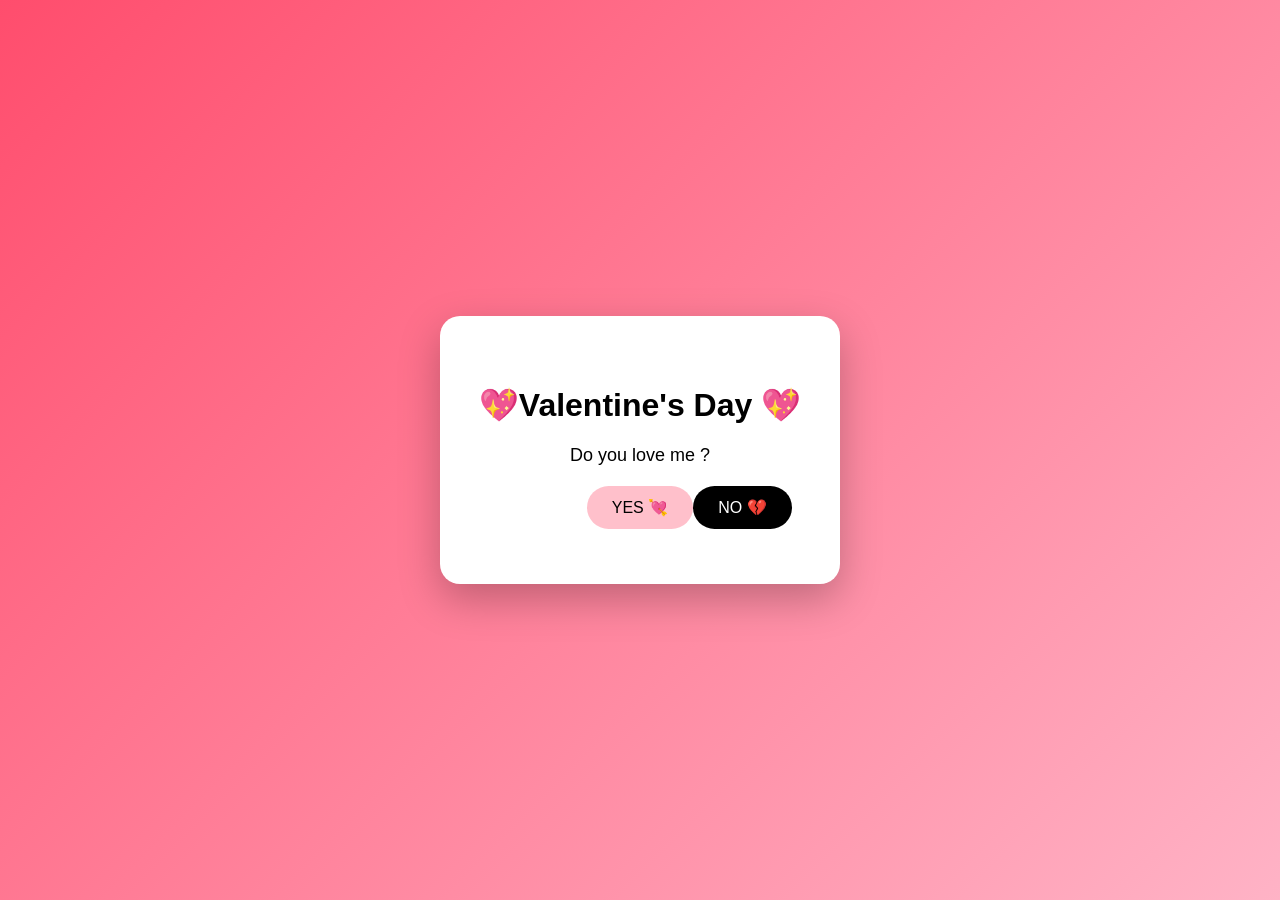
==== index.html @ 07d36ee8 "Add initial HTML structure for Valentine's Day page" ====
<!DOCTYPE html>
<html lang="km">
<head>
  <meta charset="UTF-8">
  <title>Valentine's day 💘</title>
  <meta name="viewport" content="width=device-width, initial-scale=1.0">
  <link rel="stylesheet" href="style.css">
</head>
<body>

  <div class="box">
    <img src="https://i.pinimg.com/1200x/9f/28/f4/9f28f455be38aabcaa03e7b7ac6110da.jpg" alt="">
    <h1>💖Valentine's Day 💖</h1>
    <p class="question">
      Do you love me ? 
    </p>

    <div class="buttons">
      <button class="yes" onclick="sayYes()">YES 💘</button>
      <button class="no" id="noBtn" onmouseover="moveNo()">NO 💔</button>
    </div>
    <p id="result"></p>
  </div>

  <script src="script.js">
  </script>
</body>
</html>
---- style.css ----
* {
  font-family: 'Segoe UI', sans-serif;
  box-sizing: border-box;
}

body {
  margin: 0;
  height: 100vh;
  background: linear-gradient(135deg, #ff4d6d, #ffb3c6);
  display: flex;
  justify-content: center;
  align-items: center;
}

.box {
  background: white;
  width: 90%;
  max-width: 400px;
  padding: 30px 20px;
  border-radius: 20px;
  text-align: center;
  box-shadow: 0 15px 40px rgba(0,0,0,0.25);
  position: relative;
  & img{
    width: 100%;
    height: auto;
    border-radius: 10px;
  }
}

.question {
  margin: 20px 0;
  font-size: 18px;
}

.buttons {
  margin-top: 20px;
}

button {
  padding: 12px 25px;
  font-size: 16px;
  border-radius: 30px;
  border: none;
  cursor: pointer;
}

.yes {
  background: pink;
  color: black;
  cursor: pointer;
}

.no {
  background: #000000;
  color: white;
  position: absolute;
  cursor: pointer;
}

#result {
  margin-top: 25px;
  font-size: 22px;
  font-weight: bold;
  color: #ff1f4f;
}
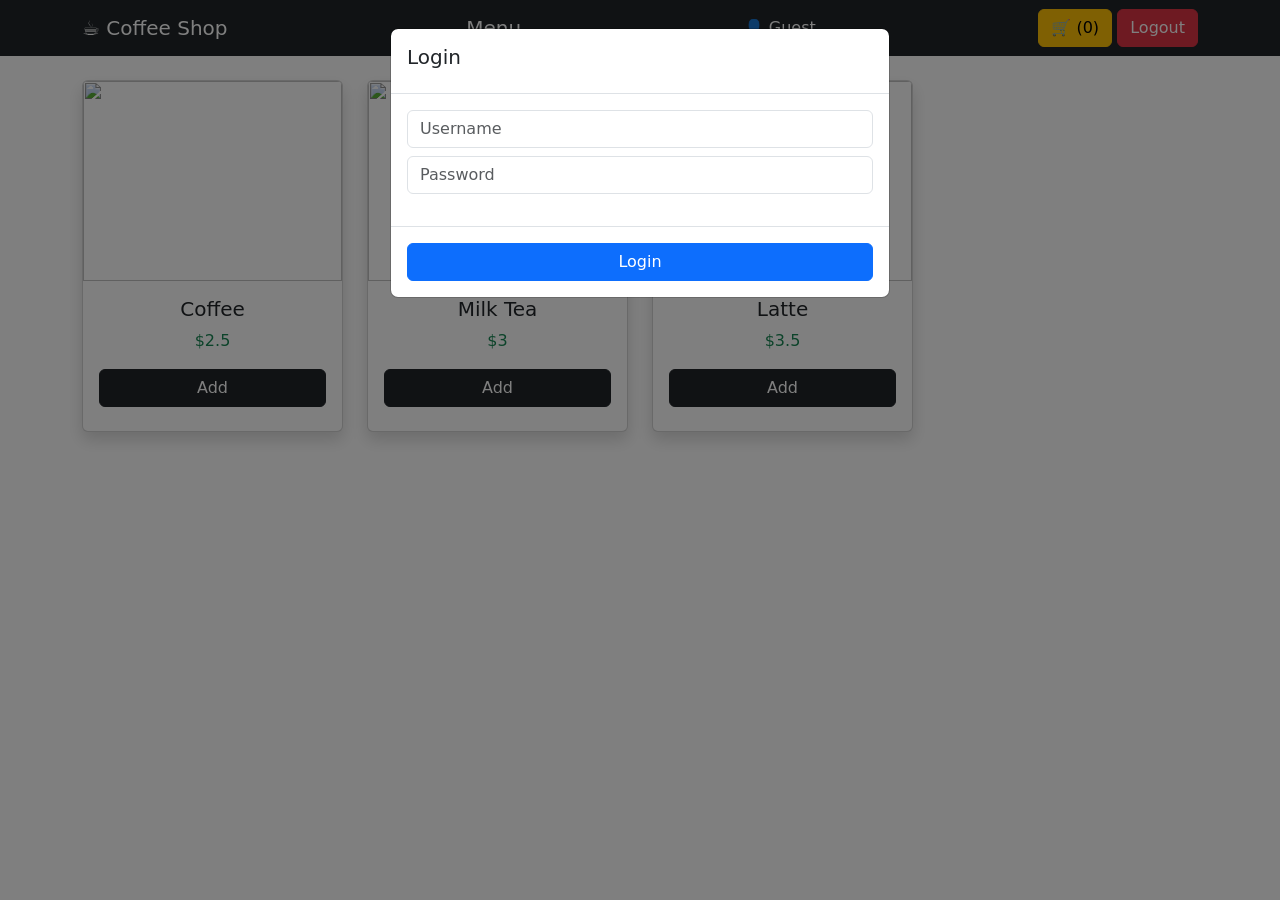
==== commit de5254d4: "Add files via upload" ====
--- a/index.html
+++ b/index.html
@@ -1,28 +1,252 @@
 <!DOCTYPE html>
-<html lang="km">
+<html lang="en">
 <head>
-  <meta charset="UTF-8">
-  <title>Valentine's day 💘</title>
-  <meta name="viewport" content="width=device-width, initial-scale=1.0">
-  <link rel="stylesheet" href="style.css">
+<meta charset="UTF-8">
+<title>Advanced Coffee Shop</title>
+<meta name="viewport" content="width=device-width, initial-scale=1">
+
+<link href="https://cdn.jsdelivr.net/npm/bootstrap@5.3.0/dist/css/bootstrap.min.css" rel="stylesheet">
+
+<style>
+.card img {
+  height: 200px;
+  object-fit: cover;
+}
+.card:hover {
+  transform: scale(1.05);
+  transition: 0.3s;
+}
+</style>
 </head>
+
 <body>
 
-  <div class="box">
-    <img src="https://i.pinimg.com/1200x/9f/28/f4/9f28f455be38aabcaa03e7b7ac6110da.jpg" alt="">
-    <h1>💖Valentine's Day 💖</h1>
-    <p class="question">
-      Do you love me ? 
-    </p>
-
-    <div class="buttons">
-      <button class="yes" onclick="sayYes()">YES 💘</button>
-      <button class="no" id="noBtn" onmouseover="moveNo()">NO 💔</button>
-    </div>
-    <p id="result"></p>
-  </div>
-
-  <script src="script.js">
-  </script>
+<!-- LOGIN -->
+<div class="modal fade" id="loginModal" data-bs-backdrop="static">
+  <div class="modal-dialog">
+    <div class="modal-content">
+      <div class="modal-header"><h5>Login</h5></div>
+      <div class="modal-body">
+        <input id="username" class="form-control mb-2" placeholder="Username">
+        <input id="password" type="password" class="form-control" placeholder="Password">
+        <p id="login-error" class="text-danger"></p>
+      </div>
+      <div class="modal-footer">
+        <button class="btn btn-primary w-100" onclick="login()">Login</button>
+      </div>
+    </div>
+  </div>
+</div>
+
+<!-- NAVBAR -->
+<nav class="navbar navbar-dark bg-dark">
+  <div class="container d-flex justify-content-between align-items-center">
+    <span class="navbar-brand">☕ Coffee Shop</span>
+
+    <h5 class="text-white m-0">Menu</h5>
+
+    <div class="text-white">
+      👤 <span id="user-role">Guest</span>
+    </div>
+
+    <div>
+      <button class="btn btn-warning" data-bs-toggle="modal" data-bs-target="#cartModal">
+        🛒 (<span id="cart-count">0</span>)
+      </button>
+      <button class="btn btn-danger" onclick="logout()">Logout</button>
+    </div>
+  </div>
+</nav>
+
+<!-- ADMIN PANEL -->
+<div class="container my-4" id="admin-panel" style="display:none;">
+  <h4>👑 Admin Dashboard</h4>
+  <div class="row g-2">
+    <div class="col-md-3"><input id="pName" class="form-control" placeholder="Product name"></div>
+    <div class="col-md-2"><input id="pPrice" type="number" class="form-control" placeholder="Price"></div>
+    <div class="col-md-4"><input id="pImg" class="form-control" placeholder="Image URL"></div>
+    <div class="col-md-2"><button class="btn btn-success w-100" onclick="addProduct()">Add</button></div>
+  </div>
+</div>
+
+<!-- PRODUCTS -->
+<div class="container py-4">
+  <div class="row g-4" id="card-container"></div>
+</div>
+
+<!-- CART -->
+<div class="modal fade" id="cartModal">
+  <div class="modal-dialog">
+    <div class="modal-content">
+      <div class="modal-header">
+        <h5>🛒 Your items</h5>
+        <button class="btn-close" data-bs-dismiss="modal"></button>
+      </div>
+      <div class="modal-body" id="cart-items"></div>
+      <div class="modal-footer">
+        <h6>Total: <span id="cart-total">$0</span></h6>
+        <button class="btn btn-success" onclick="checkout()">Checkout</button>
+      </div>
+    </div>
+  </div>
+</div>
+
+<script>
+// USERS
+const users = [
+  { username: "admin", password: "123", role: "Admin" },
+  { username: "user", password: "123", role: "User" }
+];
+
+let currentUser = localStorage.getItem("user");
+
+// LOGIN CHECK
+window.onload = function () {
+  if (!currentUser) {
+    new bootstrap.Modal(document.getElementById('loginModal')).show();
+  } else {
+    document.getElementById("user-role").innerText = currentUser;
+    checkAdmin();
+  }
+};
+
+// LOGIN
+function login() {
+  const u = document.getElementById("username").value;
+  const p = document.getElementById("password").value;
+
+  const found = users.find(x => x.username === u && x.password === p);
+
+  if (found) {
+    localStorage.setItem("user", found.role);
+    location.reload();
+  } else {
+    document.getElementById("login-error").innerText = "Wrong login!";
+  }
+}
+
+// LOGOUT
+function logout() {
+  localStorage.removeItem("user");
+  location.reload();
+}
+
+// ADMIN CHECK
+function checkAdmin() {
+  if (currentUser === "Admin") {
+    document.getElementById("admin-panel").style.display = "block";
+  }
+}
+
+// PRODUCTS
+let products = JSON.parse(localStorage.getItem("products")) || [
+  { id: 1, name: "Coffee", price: 2.5, img: "https://images.unsplash.com/photo-1509042239860-f550ce710b93?w=400" },
+  { id: 2, name: "Milk Tea", price: 3.0, img: "https://images.unsplash.com/photo-1558857563-c0c0f3c7c2d0?w=400" },
+  { id: 3, name: "Latte", price: 3.5, img: "https://images.unsplash.com/photo-1523942839745-7848d6f0f2e9?w=400" }
+];
+
+// DISPLAY PRODUCTS
+const container = document.getElementById("card-container");
+
+function displayProducts() {
+  container.innerHTML = "";
+
+  products.forEach(p => {
+    container.innerHTML += `
+    <div class="col-12 col-sm-6 col-md-4 col-lg-3">
+      <div class="card shadow h-100">
+        <img src="${p.img}" class="card-img-top">
+        <div class="card-body text-center">
+          <h5>${p.name}</h5>
+          <p class="text-success">$${p.price}</p>
+
+          <button class="btn btn-dark w-100 mb-2" onclick="addToCart(${p.id})">Add</button>
+
+          ${currentUser === "Admin" ? 
+            `<button class="btn btn-danger w-100" onclick="deleteProduct(${p.id})">Delete</button>` 
+            : ""}
+        </div>
+      </div>
+    </div>`;
+  });
+}
+
+// ADD PRODUCT
+function addProduct() {
+  const name = document.getElementById("pName").value;
+  const price = parseFloat(document.getElementById("pPrice").value);
+  const img = document.getElementById("pImg").value;
+
+  if (!name || !price || !img) return alert("Fill all fields!");
+
+  products.push({ id: Date.now(), name, price, img });
+  saveProducts();
+}
+
+// DELETE PRODUCT
+function deleteProduct(id) {
+  products = products.filter(p => p.id !== id);
+  saveProducts();
+}
+
+// SAVE PRODUCTS
+function saveProducts() {
+  localStorage.setItem("products", JSON.stringify(products));
+  displayProducts();
+}
+
+// CART
+let cart = JSON.parse(localStorage.getItem("cart")) || [];
+
+function addToCart(id) {
+  const product = products.find(p => p.id === id);
+  cart.push(product);
+  saveCart();
+}
+
+function saveCart() {
+  localStorage.setItem("cart", JSON.stringify(cart));
+  updateCart();
+}
+
+function updateCart() {
+  document.getElementById("cart-count").innerText = cart.length;
+
+  let total = 0;
+  let html = "";
+
+  cart.forEach((item, i) => {
+    total += item.price;
+    html += `
+    <div class="d-flex justify-content-between mb-2">
+      <span>${item.name} - $${item.price}</span>
+      <button class="btn btn-sm btn-danger" onclick="removeItem(${i})">X</button>
+    </div>`;
+  });
+
+  document.getElementById("cart-items").innerHTML = html;
+  document.getElementById("cart-total").innerText = "$" + total.toFixed(2);
+}
+
+function removeItem(i) {
+  cart.splice(i, 1);
+  saveCart();
+}
+
+function checkout() {
+  if (cart.length === 0) return alert("Cart is empty!");
+  alert("Order successful 🎉");
+  cart = [];
+  saveCart();
+}
+
+// INIT
+displayProducts();
+updateCart();
+
+</script>
+
+<script src="https://cdn.jsdelivr.net/npm/bootstrap@5.3.0/dist/js/bootstrap.bundle.min.js"></script>
+
 </body>
-</html>
+</html>
